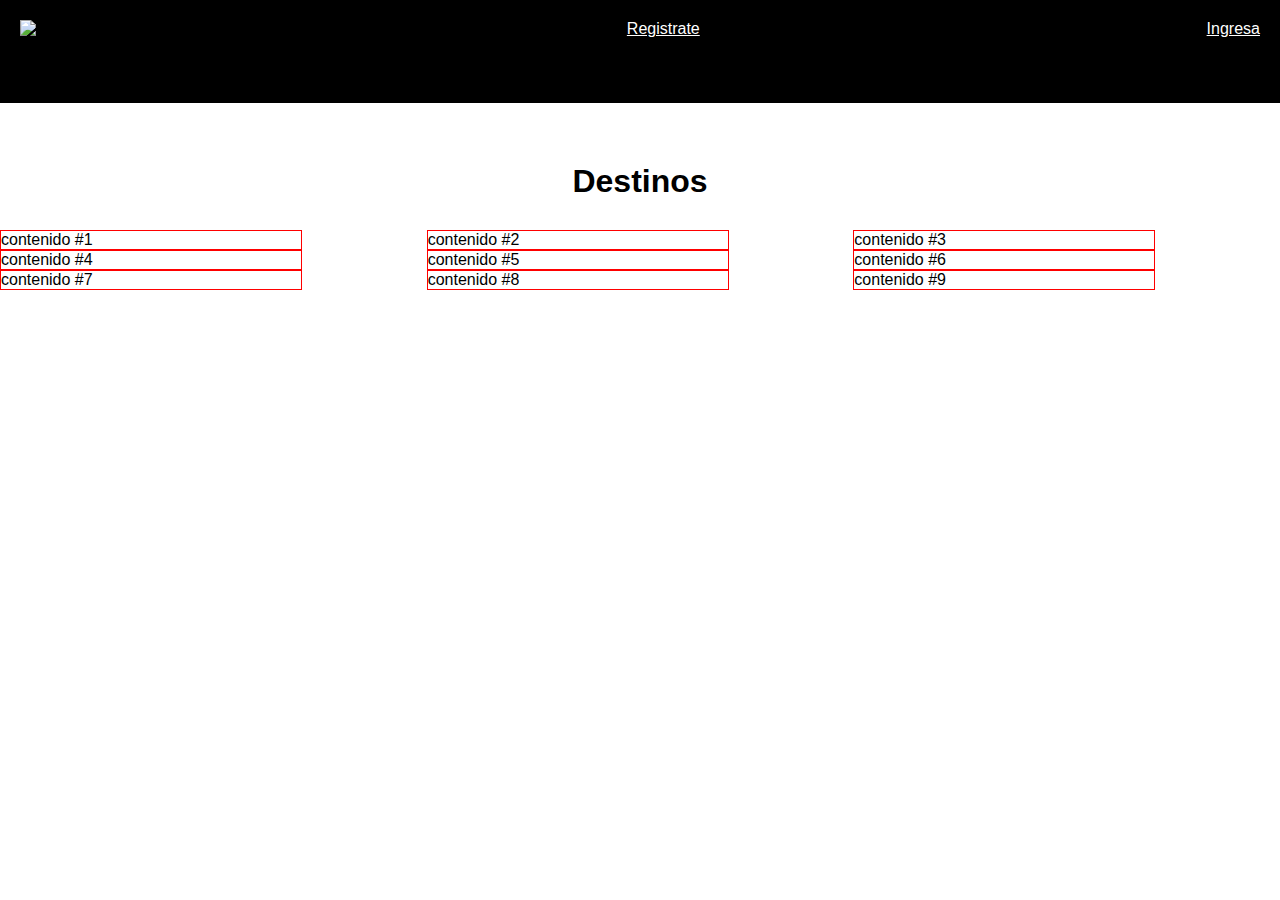
==== destinos.html @ c95ff2a0 "carga de proyecto de bedu travels" ====
<!DOCTYPE html>
<html lang="en">
<head>
    <meta charset="UTF-8">
    <meta name="viewport" content="width=device-width, initial-scale=1.0">
    <meta http-equiv="X-UA-Compatible" content="ie=edge">
    <title>Destinos</title>
    <link rel="stylesheet" href="assets\CSS\main.css">
    <style>
        .container{
            display: grid;
            grid-template-columns: 1fr 1fr 1fr;
        }
        .item{
            border: 1px solid red;
            width: 300px;
        }
    </style>
</head>
<body>
    <nav>   
        <img src="https://pwa.bedu.org/assets/images/logo-white-small.png" width="100">
        <a href="registro.html">Registrate</a> 
        <a href="login.html">Ingresa</a> 
    </nav>
    <h1>Destinos</h1>
    <section class="container">
        <div class="item">contenido #1</div>
        <div class="item">contenido #2</div>
        <div class="item">contenido #3</div>
        <div class="item">contenido #4</div>
        <div class="item">contenido #5</div>
        <div class="item">contenido #6</div>
        <div class="item">contenido #7</div>
        <div class="item">contenido #8</div>
        <div class="item">contenido #9</div>
    </section>
</body>
</html>
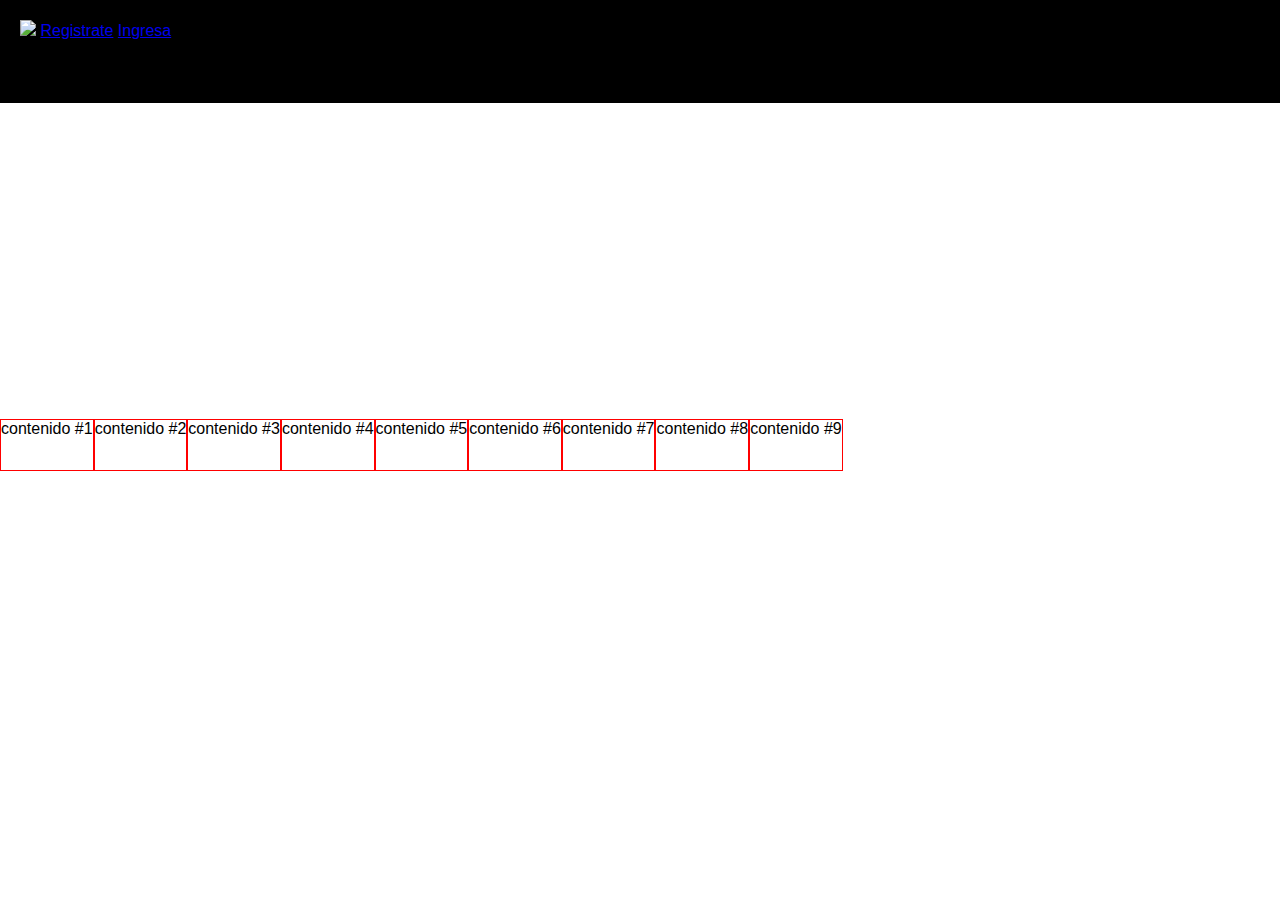
==== commit e60579e7: "Actualizacion a Sass" ====
--- a/destinos.html
+++ b/destinos.html
@@ -5,17 +5,7 @@
     <meta name="viewport" content="width=device-width, initial-scale=1.0">
     <meta http-equiv="X-UA-Compatible" content="ie=edge">
     <title>Destinos</title>
-    <link rel="stylesheet" href="assets\CSS\main.css">
-    <style>
-        .container{
-            display: grid;
-            grid-template-columns: 1fr 1fr 1fr;
-        }
-        .item{
-            border: 1px solid red;
-            width: 300px;
-        }
-    </style>
+    <link rel="stylesheet" href="assets\CSS\destinos.css">
 </head>
 <body>
     <nav>   
@@ -23,17 +13,22 @@
         <a href="registro.html">Registrate</a> 
         <a href="login.html">Ingresa</a> 
     </nav>
-    <h1>Destinos</h1>
-    <section class="container">
-        <div class="item">contenido #1</div>
-        <div class="item">contenido #2</div>
-        <div class="item">contenido #3</div>
-        <div class="item">contenido #4</div>
-        <div class="item">contenido #5</div>
-        <div class="item">contenido #6</div>
-        <div class="item">contenido #7</div>
-        <div class="item">contenido #8</div>
-        <div class="item">contenido #9</div>
+    <section class="portada">
+        <div class="portada-titulo">
+            <h1>Destino</h1>
+            <p>Descripción</p>
+        </div>  
+    </section>
+    <section class="results">
+        <div class="box">contenido #1</div>
+        <div class="box">contenido #2</div>
+        <div class="box">contenido #3</div>
+        <div class="box">contenido #4</div>
+        <div class="box">contenido #5</div>
+        <div class="box">contenido #6</div>
+        <div class="box">contenido #7</div>
+        <div class="box">contenido #8</div>
+        <div class="box">contenido #9</div>
     </section>
 </body>
 </html>